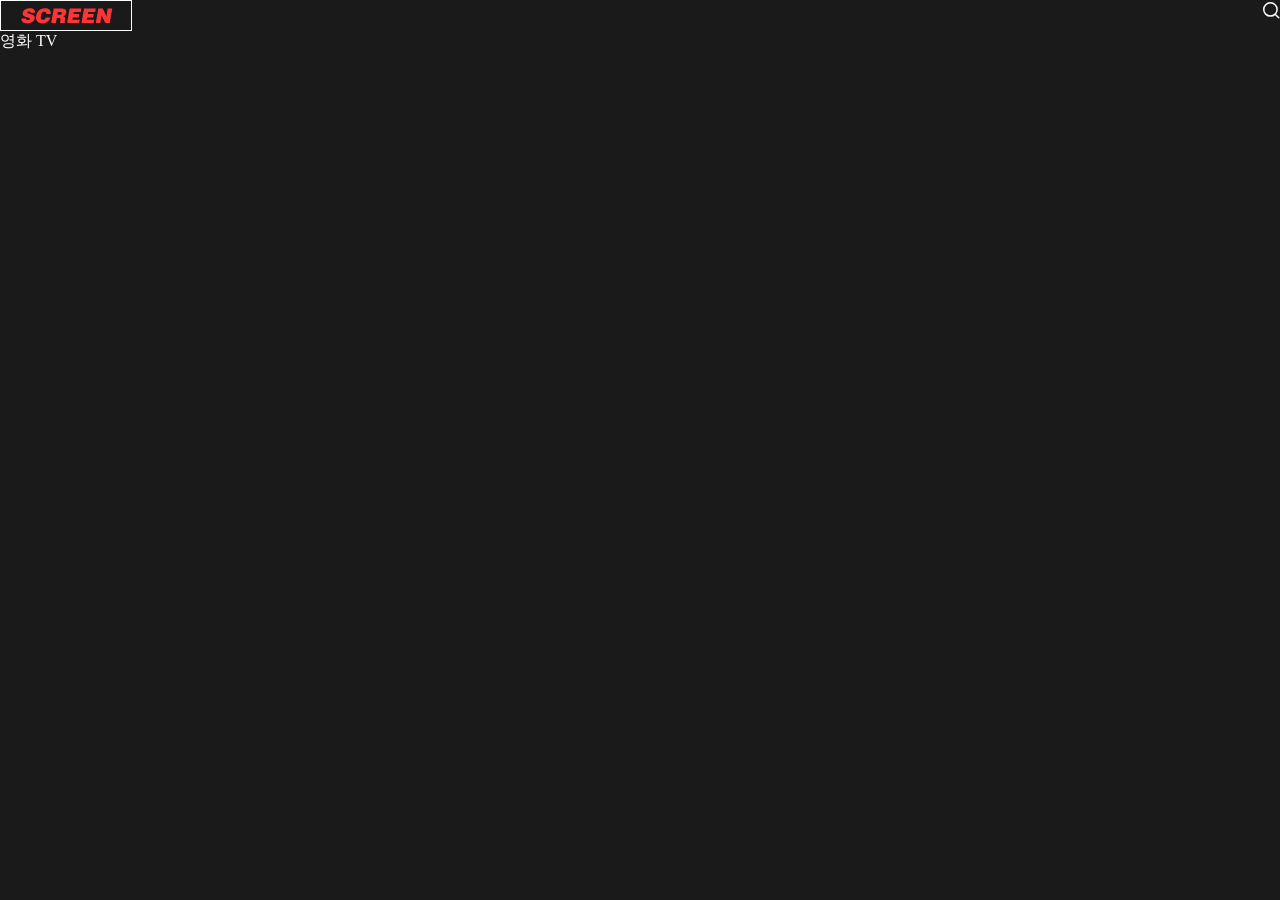
==== html/index.html @ 600d5ec8 "screen 만들기" ====
<!DOCTYPE html>
<html lang="en">
<head>
    <meta charset="UTF-8">
    <meta name="viewport" content="width=device-width, initial-scale=1.0">
    <title>Document</title>
    <link rel="stylesheet" href="../css/index.css">
</head>
<body>
    <header>
        <div class="header-box">
            <div class="header-left">
                <p><img src="../image/logo-screen.svg" alt="로고"></p>
                <nav>
                    <a href="#">영화</a>
                    <a href="#">TV</a>
                </nav>
            </div>

            <p><img src="../image/ic_search.svg" alt="검색아이콘"></p>
        </div>
    </header>

    <main>

    </main>

    <footer>

    </footer>
</body>
</html>
---- css/index.css ----
@import url(./reset.css);
@import url(./common.css);
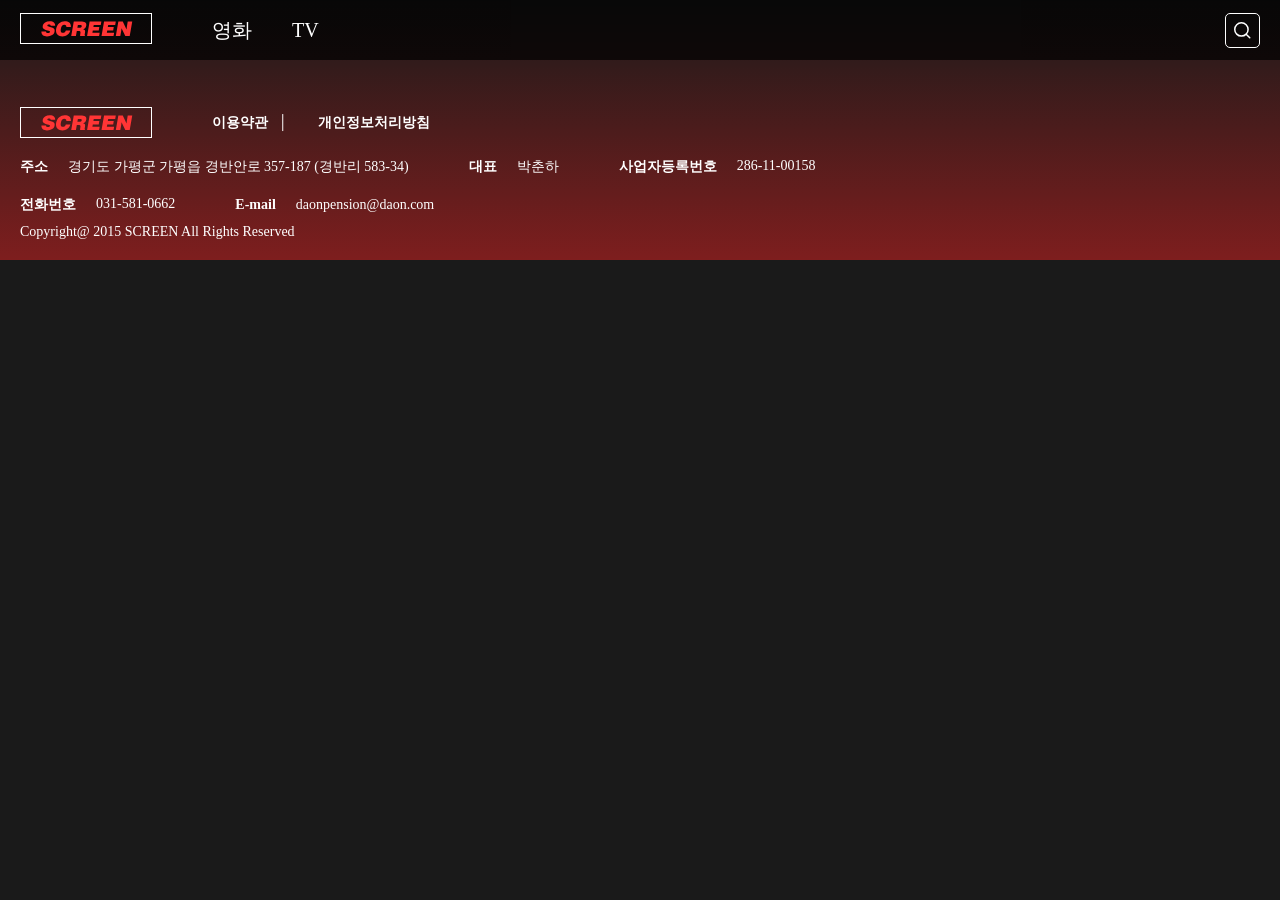
==== commit 2a957811: "헤더 풋터 완성" ====
--- a/html/index.html
+++ b/html/index.html
@@ -17,7 +17,7 @@
                 </nav>
             </div>
 
-            <p><img src="../image/ic_search.svg" alt="검색아이콘"></p>
+            <p class="search-box"><img src="../image/ic_search.svg" alt="검색아이콘"></p>
         </div>
     </header>
 
@@ -26,7 +26,45 @@
     </main>
 
     <footer>
+        <div class="footer-box">
+            <div class="footer-text">
+                <p><img src="../image/logo-screen.svg" alt="로고"></p>
+                <div>
+                    <b class="contour">이용약관</b>
+                    <b>개인정보처리방침</b>
+                </div>
+            </div>
 
+            <div class="footer-text">
+                <div>
+                    <b>주소</b>
+                    <p>경기도 가평군 가평읍 경반안로 357-187 (경반리 583-34)</p>
+                </div>
+                <div>
+                    <b>대표</b>
+                    <p>박춘하</p>
+                </div>
+                <div>
+                    <b>사업자등록번호</b>
+                    <p>286-11-00158</p>
+                </div>
+            </div>
+
+            <div class="footer-text">
+                <div>
+                    <b>전화번호</b>
+                    <p>031-581-0662</p>
+                </div>
+                <div>
+                    <b>E-mail</b>
+                    <p>daonpension@daon.com</p>
+                </div>
+            </div>
+
+            <div>
+                Copyright@ 2015 SCREEN All Rights Reserved
+            </div>
+        </div>
     </footer>
 </body>
 </html>
